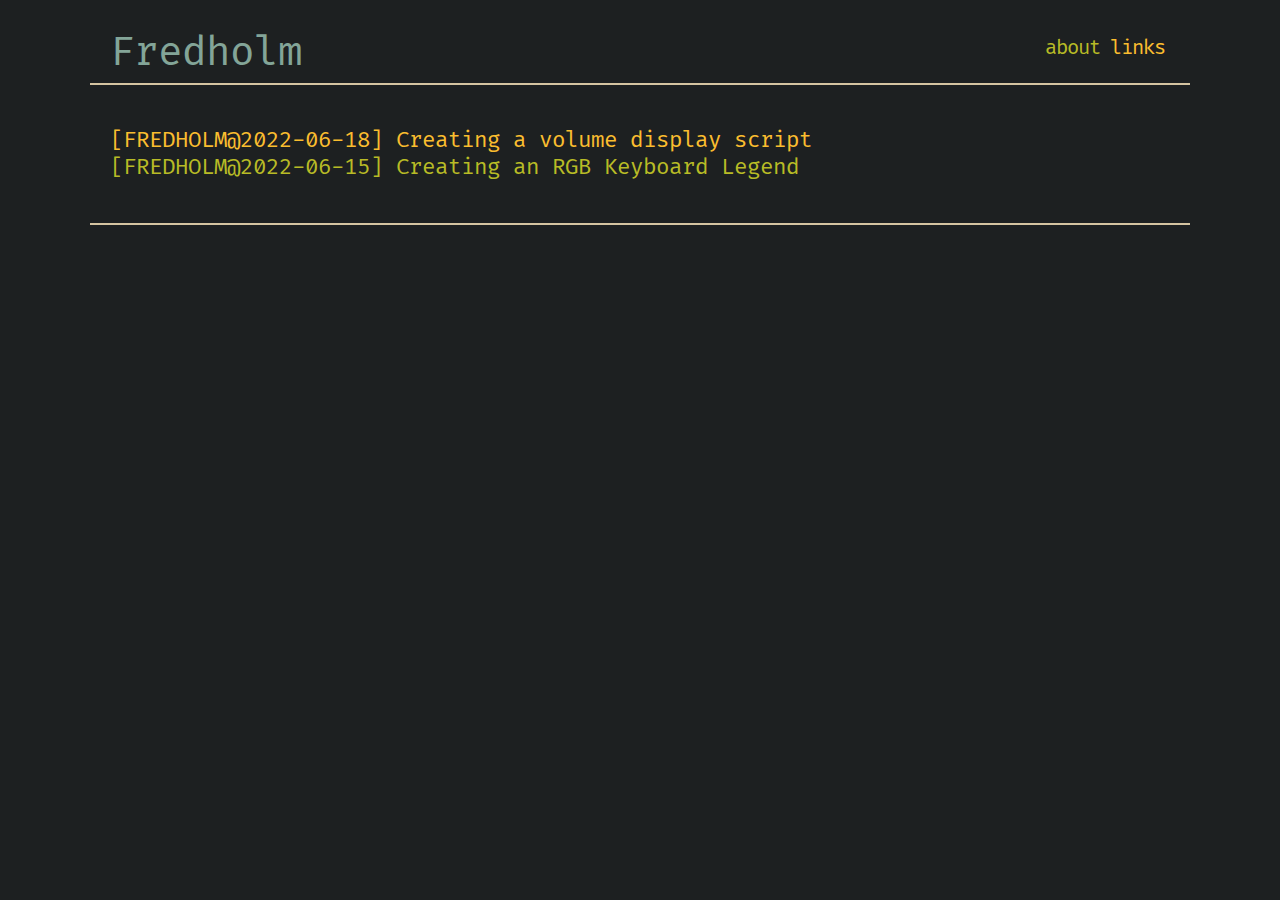
==== categories/index.html @ 763158eb "deploy: d173146e548b4bd1babc14608d1802a2153082cc" ====
<!doctype html><html><head><title>Categories</title><meta name=description content="Categories"><meta name=author content><meta charset=utf-8><meta name=viewport content="width=1100"><link rel=stylesheet type=text/css href=/style.css><link rel=apple-touch-icon sizes=180x180 href=/apple-touch-icon.png><link rel=icon type=image/png sizes=32x32 href=/favicon-32x32.png><link rel=icon type=image/png sizes=16x16 href=/favicon-16x16.png></head><body><div class=container><div class=header><div class=logo><a href=https://holmdev.github.io>Fredholm</a></div><div class=nav><a href=/about/>about</a>
<a href=/links/>links</a></div></div><div class=content><ul class=all-posts><li class=post><a href=https://holmdev.github.io/articles/creating-a-volume-display-script/>[FREDHOLM@2022-06-18] Creating a volume display script</a></li><li class=post><a href=https://holmdev.github.io/articles/creating-an-rgb-keyboard-legend/>[FREDHOLM@2022-06-15] Creating an RGB Keyboard Legend</a></li></ul></div></div></body></html>
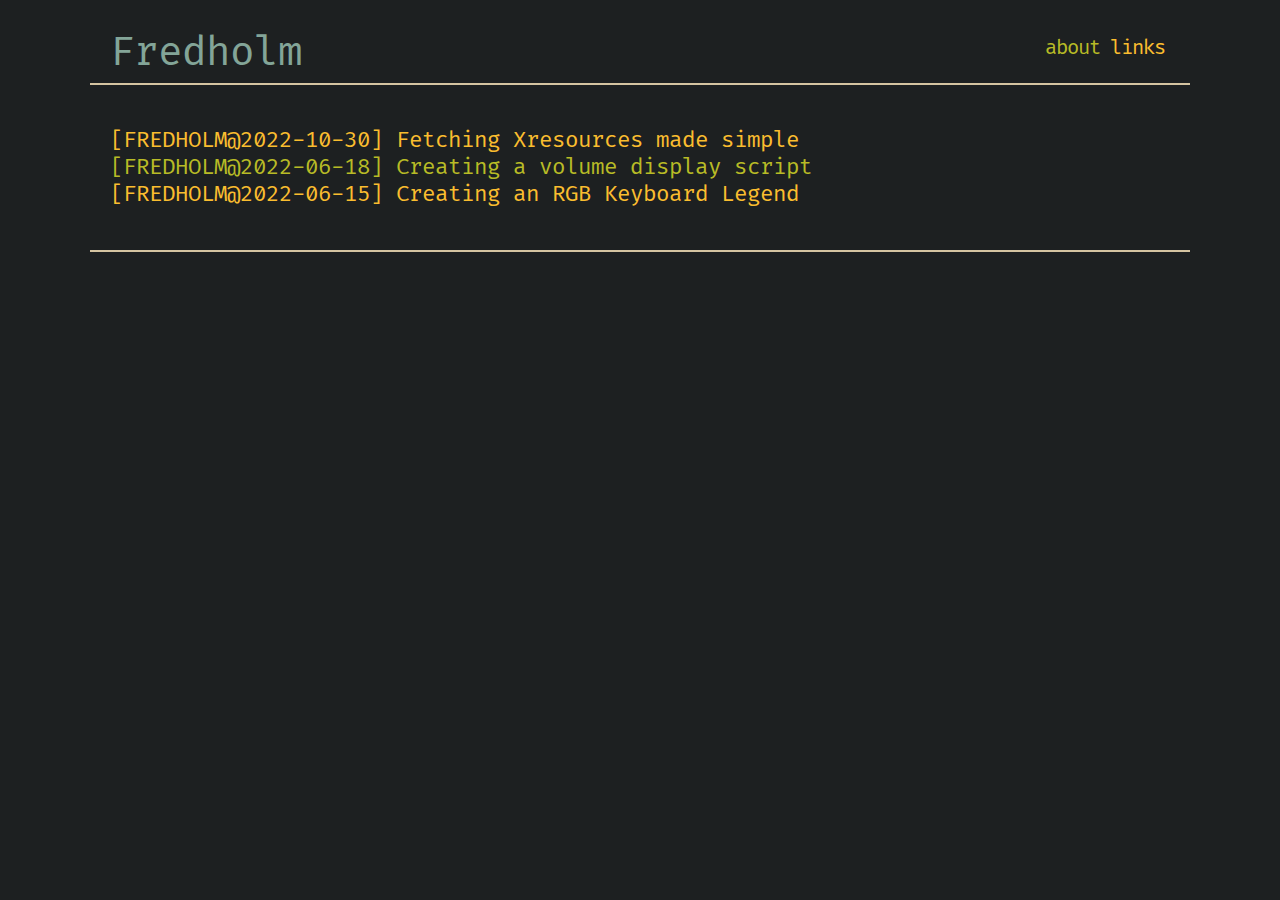
==== commit fccdb82f: "deploy: 844211b9badee049203bf8b3274abf9838797df0" ====
--- a/categories/index.html
+++ b/categories/index.html
@@ -1,2 +1,2 @@
 <!doctype html><html><head><title>Categories</title><meta name=description content="Categories"><meta name=author content><meta charset=utf-8><meta name=viewport content="width=1100"><link rel=stylesheet type=text/css href=/style.css><link rel=apple-touch-icon sizes=180x180 href=/apple-touch-icon.png><link rel=icon type=image/png sizes=32x32 href=/favicon-32x32.png><link rel=icon type=image/png sizes=16x16 href=/favicon-16x16.png></head><body><div class=container><div class=header><div class=logo><a href=https://holmdev.github.io>Fredholm</a></div><div class=nav><a href=/about/>about</a>
-<a href=/links/>links</a></div></div><div class=content><ul class=all-posts><li class=post><a href=https://holmdev.github.io/articles/creating-a-volume-display-script/>[FREDHOLM@2022-06-18] Creating a volume display script</a></li><li class=post><a href=https://holmdev.github.io/articles/creating-an-rgb-keyboard-legend/>[FREDHOLM@2022-06-15] Creating an RGB Keyboard Legend</a></li></ul></div></div></body></html>+<a href=/links/>links</a></div></div><div class=content><ul class=all-posts><li class=post><a href=https://holmdev.github.io/articles/fetching-xresources-made-simple/>[FREDHOLM@2022-10-30] Fetching Xresources made simple</a></li><li class=post><a href=https://holmdev.github.io/articles/creating-a-volume-display-script/>[FREDHOLM@2022-06-18] Creating a volume display script</a></li><li class=post><a href=https://holmdev.github.io/articles/creating-an-rgb-keyboard-legend/>[FREDHOLM@2022-06-15] Creating an RGB Keyboard Legend</a></li></ul></div></div></body></html>